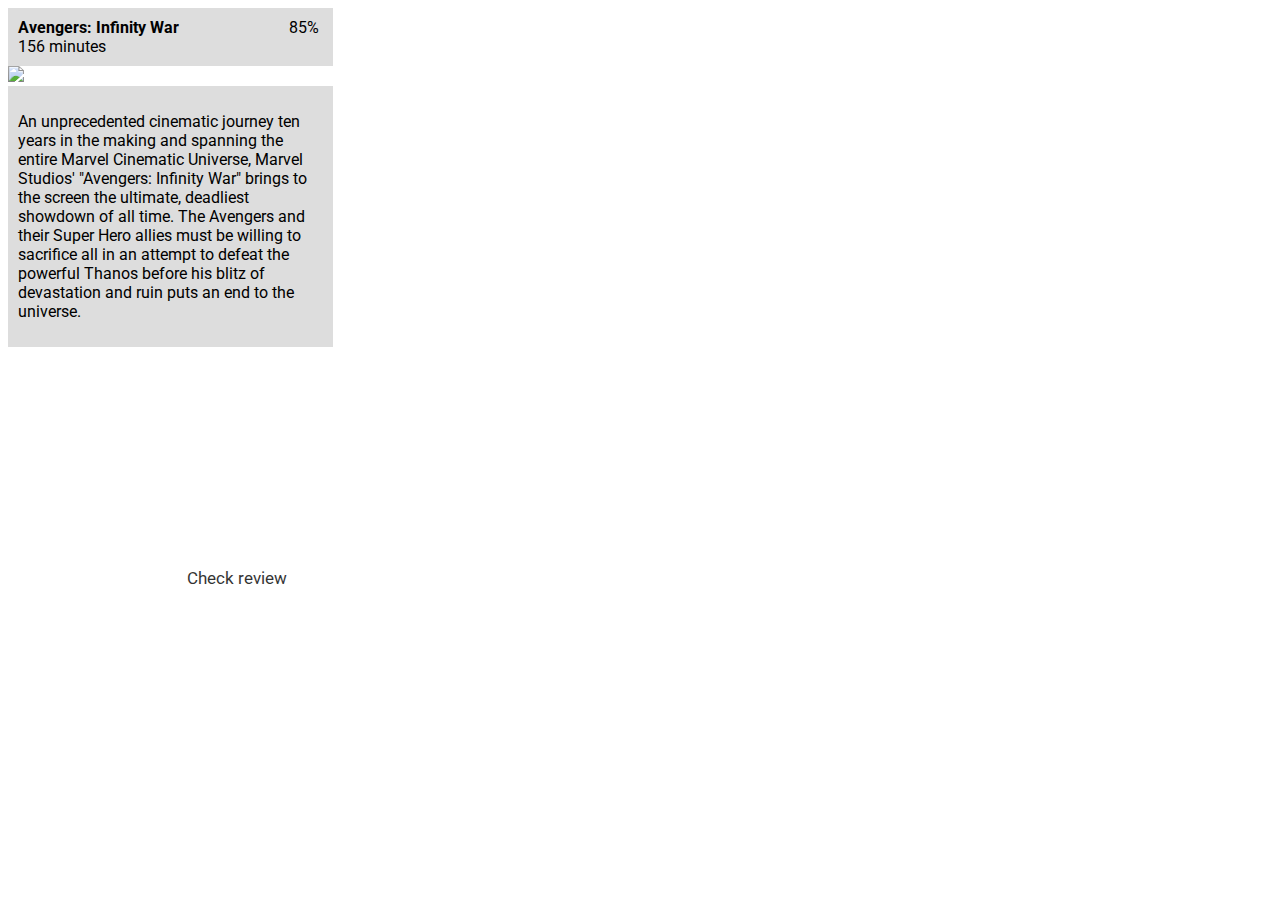
==== css/index.html @ 35cbaa1f "first commit" ====
<!DOCTYPE html>
<html lang="en">
<head>
  <meta charset="utf-8">
  <title>CrossKnowledge - Code challenge</title>
  <link href="https://fonts.googleapis.com/css?family=Roboto:300,400,500" rel="stylesheet"> 
  <link rel="stylesheet" href="style.css">
</head>
<body>
  <article>
    <header class="header">
      <div>
        <div class='header--title'>
          Avengers: Infinity War
        </div>
        <div class='header--lenght'>
          156 minutes
        </div>
      </div>
      <div class='header--ratings'>
        85% <img class='header--img_ratings' src="https://www.rottentomatoes.com/assets/pizza-pie/images/icons/global/cf-lg.3c29eff04f2.png" alt="">
      </div>
    </header>

    <div class="middle">
      <img class="middle--img" src="https://i.ibb.co/9tLcR7s/avengers.jpg">
      <a class="middle--button" href="https://www.rottentomatoes.com/m/avengers_infinity_war" target="_blank">
        Check review
      </a>
    </div>

    <footer class="footer">
      <p class="foot-description">
        An unprecedented cinematic journey ten years in the making and spanning the entire Marvel Cinematic Universe, Marvel Studios' "Avengers: Infinity War" brings to the screen the ultimate, deadliest showdown of all time. The Avengers and their Super Hero allies must be willing to sacrifice all in an attempt to defeat the powerful Thanos before his blitz of devastation and ruin puts an end to the universe. 
      </p>
    </footer>
  </article>
</body>
</html>
---- css/style.css ----
body{
    max-width: 325px;
    font-family: 'Roboto';
}

.header{
    display: flex;
    flex-direction: row;
    justify-content: space-between;
    padding: 10px;
    background-color: #dddddd;
}

.header--title{
    font-weight: bold;
    font-size: 12;
}

.header--lenght{
    font-size: 12;
}

.header--ratings{
    font-size: 12;   
}

.header--img_ratings {
    width: 20px;    
}

.middle--button{
    background-color:#ffffff;
    opacity: 0.8;
	border-radius:28px;
	border:2px solid #ffffff;
	display:inline-block;
	cursor:pointer;
	color:#000000;
	font-size:17px;
	padding:16px 31px;
    text-decoration:none;

    position: absolute;
    left: 12%;
    top: 50%;
    
    margin-top: 100px; 
}

.middle--button:hover{
    opacity: 1;    
}

.footer {
    padding: 10px;
    background-color: #dddddd;
}

.footer--description{
    font-size: 12;
}
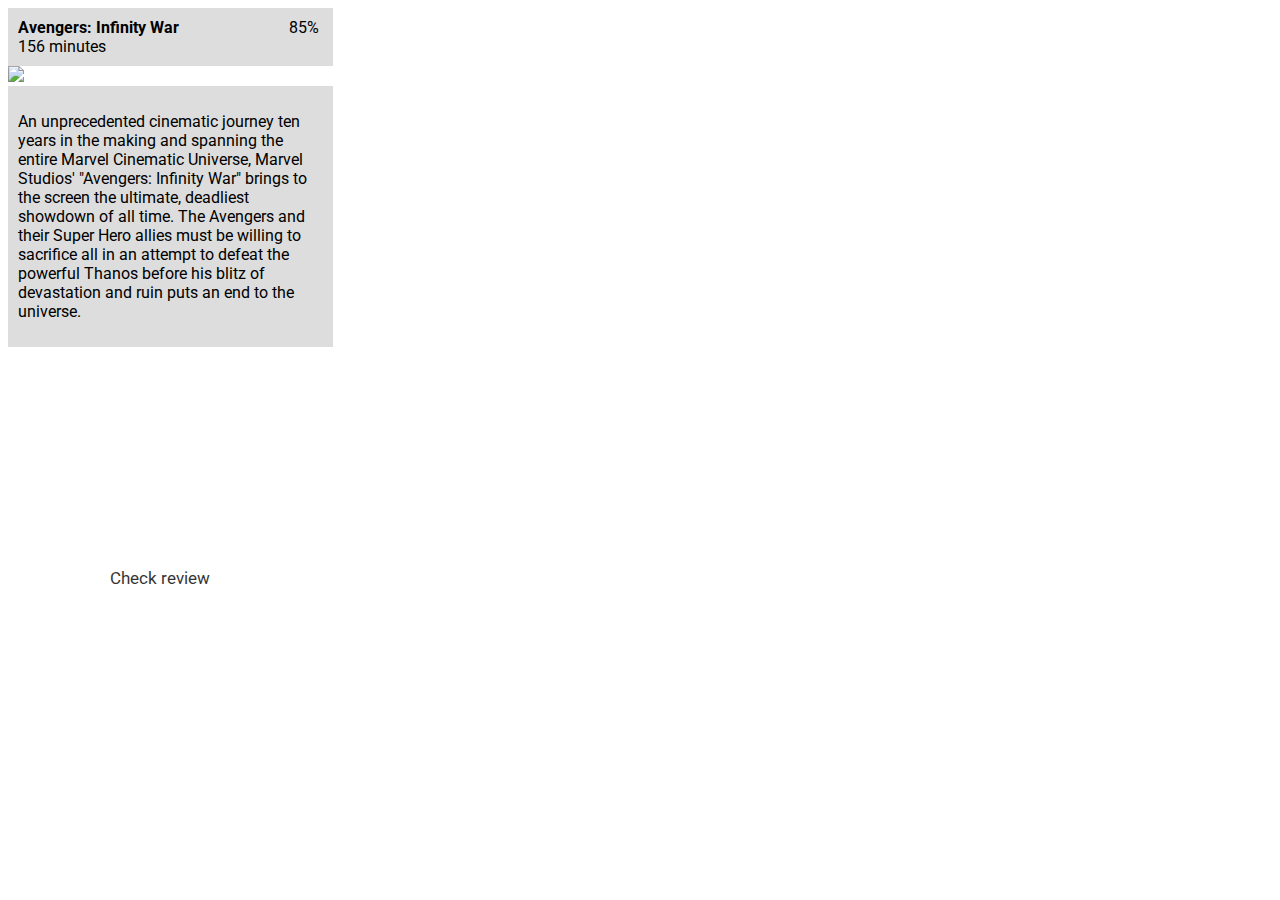
==== commit 50774799: "Changing BEM names in CSS and adding some information on README.md" ====
--- a/css/index.html
+++ b/css/index.html
@@ -8,29 +8,29 @@
 </head>
 <body>
   <article>
-    <header class="header">
+    <header class="header--twocolumns-justified">
       <div>
-        <div class='header--title'>
+        <div class='header__title'>
           Avengers: Infinity War
         </div>
-        <div class='header--lenght'>
+        <div class='header__lenght'>
           156 minutes
         </div>
       </div>
-      <div class='header--ratings'>
-        85% <img class='header--img_ratings' src="https://www.rottentomatoes.com/assets/pizza-pie/images/icons/global/cf-lg.3c29eff04f2.png" alt="">
+      <div class='header__ratings'>
+        85% <img class='header__img_ratings' src="https://www.rottentomatoes.com/assets/pizza-pie/images/icons/global/cf-lg.3c29eff04f2.png" alt="">
       </div>
     </header>
 
     <div class="middle">
-      <img class="middle--img" src="https://i.ibb.co/9tLcR7s/avengers.jpg">
-      <a class="middle--button" href="https://www.rottentomatoes.com/m/avengers_infinity_war" target="_blank">
+      <img class="middle__img" src="https://i.ibb.co/9tLcR7s/avengers.jpg">
+      <a class="middle__button-imgoverlay" href="https://www.rottentomatoes.com/m/avengers_infinity_war" target="_blank">
         Check review
       </a>
     </div>
 
     <footer class="footer">
-      <p class="foot-description">
+      <p class="foot__description">
         An unprecedented cinematic journey ten years in the making and spanning the entire Marvel Cinematic Universe, Marvel Studios' "Avengers: Infinity War" brings to the screen the ultimate, deadliest showdown of all time. The Avengers and their Super Hero allies must be willing to sacrifice all in an attempt to defeat the powerful Thanos before his blitz of devastation and ruin puts an end to the universe. 
       </p>
     </footer>
--- a/css/style.css
+++ b/css/style.css
@@ -3,7 +3,7 @@
     font-family: 'Roboto';
 }
 
-.header{
+.header--twocolumns-justified{
     display: flex;
     flex-direction: row;
     justify-content: space-between;
@@ -11,24 +11,24 @@
     background-color: #dddddd;
 }
 
-.header--title{
+.header__title{
     font-weight: bold;
     font-size: 12;
 }
 
-.header--lenght{
+.header__lenght{
     font-size: 12;
 }
 
-.header--ratings{
+.header__ratings{
     font-size: 12;   
 }
 
-.header--img_ratings {
+.header__img_ratings {
     width: 20px;    
 }
 
-.middle--button{
+.middle__button-imgoverlay{
     background-color:#ffffff;
     opacity: 0.8;
 	border-radius:28px;
@@ -41,13 +41,13 @@
     text-decoration:none;
 
     position: absolute;
-    left: 12%;
+    left: 6%;
     top: 50%;
     
     margin-top: 100px; 
 }
 
-.middle--button:hover{
+.middle__button-imgoverlay:hover{
     opacity: 1;    
 }
 
@@ -56,6 +56,6 @@
     background-color: #dddddd;
 }
 
-.footer--description{
+.footer__description{
     font-size: 12;
 }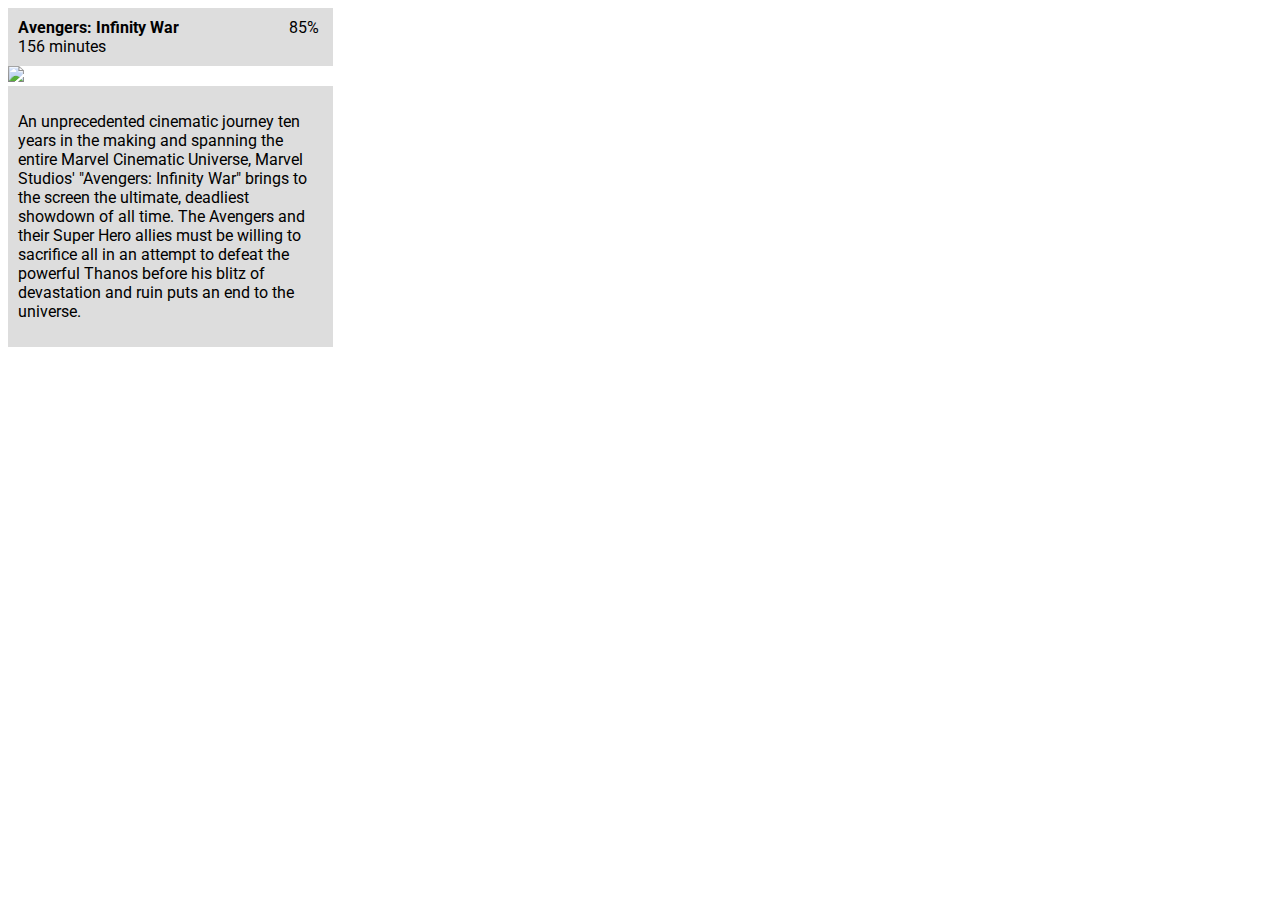
==== commit a39eea5f: "Changing overlay style" ====
--- a/css/index.html
+++ b/css/index.html
@@ -22,7 +22,7 @@
       </div>
     </header>
 
-    <div class="middle">
+    <div class="middle--inline-relative">
       <img class="middle__img" src="https://i.ibb.co/9tLcR7s/avengers.jpg">
       <a class="middle__button-imgoverlay" href="https://www.rottentomatoes.com/m/avengers_infinity_war" target="_blank">
         Check review
--- a/css/style.css
+++ b/css/style.css
@@ -28,8 +28,13 @@
     width: 20px;    
 }
 
+.middle--inline-relative{
+    display:inline-block;
+    position:relative;
+}
+
 .middle__button-imgoverlay{
-    background-color:#ffffff;
+    background-color:#999999;
     opacity: 0.8;
 	border-radius:28px;
 	border:2px solid #ffffff;
@@ -37,14 +42,12 @@
 	cursor:pointer;
 	color:#000000;
 	font-size:17px;
-	padding:16px 31px;
+	padding:10px 40px;
     text-decoration:none;
 
     position: absolute;
-    left: 6%;
-    top: 50%;
-    
-    margin-top: 100px; 
+    bottom:1em;
+    right:4em; 
 }
 
 .middle__button-imgoverlay:hover{
